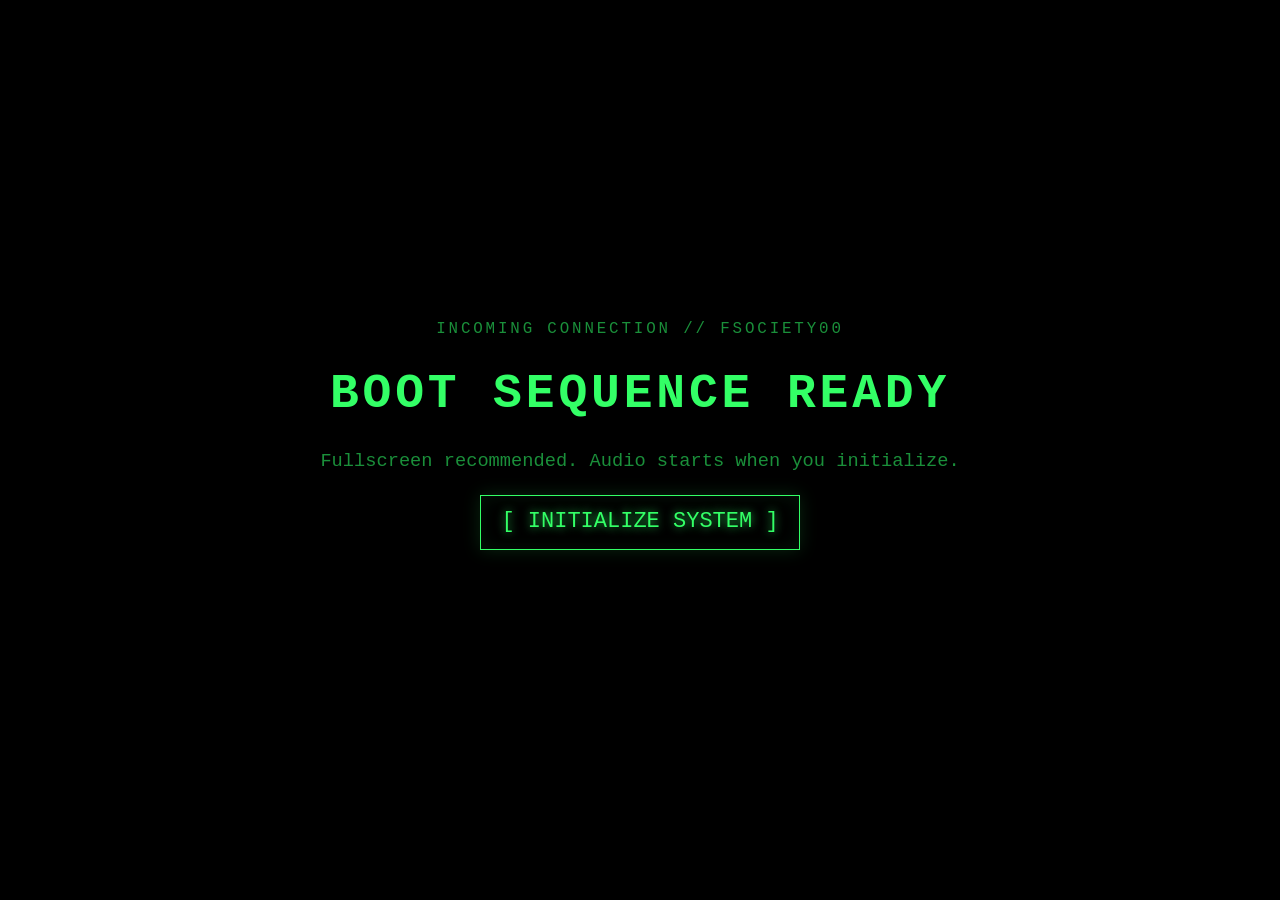
==== sites/fsociety00/public/index.html @ 12c5286c "Organize sites for subdomain deployments Move fsociety00 into its own site root, add the personal la" ====
<!DOCTYPE html>
<html lang="en">
<head>
  <meta charset="UTF-8">
  <meta name="viewport" content="width=device-width, initial-scale=1">
  <meta name="description" content="An interactive terminal story. Find the key before the trace finds you.">
  <meta name="theme-color" content="#000000">
  <meta property="og:title" content="fsociety00">
  <meta property="og:description" content="An interactive terminal story. Find the key before the trace finds you.">
  <meta property="og:type" content="website">
  <link rel="icon" href="favicon.svg" type="image/svg+xml" sizes="any">
  <!-- sdb9 :: layer 1/3 :: ghost -->
  <meta name="sdb9-part-one" content="ghost">
  <title>fsociety00</title>
  <link rel="stylesheet" href="styles.css">
</head>
<body>
  <canvas id="rain"></canvas>
  <div class="launch" id="launch" role="dialog" aria-modal="true" aria-labelledby="launchTitle">
    <div class="launch-signal">INCOMING CONNECTION // FSOCIETY00</div>
    <h1 id="launchTitle">BOOT SEQUENCE READY</h1>
    <p>Fullscreen recommended. Audio starts when you initialize.</p>
    <button id="initialize" type="button">
      <span class="initialize-label">[ INITIALIZE SYSTEM ]</span>
      <span class="initialize-progress" aria-hidden="true"></span>
    </button>
    <div class="launch-status" id="launchStatus" aria-live="polite"></div>
  </div>
  <div class="screen" id="screen">
    <div class="output" id="output"></div>
    <div class="line" id="promptLine" hidden>
      <span class="prompt">guest@fsociety00:~$</span>
      <span class="cursor"></span>
    </div>
    <button class="skip" id="skipHint" type="button" aria-label="Hold for 3 seconds to skip the boot sequence" hidden>
      <span class="skip-label">HOLD 3S // SKIP BOOT</span>
      <span class="skip-progress" aria-hidden="true"></span>
    </button>
  </div>
  <div class="shutdown-sequence" id="shutdownSequence" role="status" aria-live="assertive" hidden>
    <div class="shutdown-frame">
      <div class="shutdown-mark">FSOCIETY00 <span>///</span> CONSOLE CONTROL</div>
      <div class="shutdown-kicker" id="shutdownKicker">LOCAL DISPLAY // POWER DOWN</div>
      <h2 class="shutdown-title" id="shutdownTitle">CLOSING<br>SESSION</h2>
      <div class="shutdown-readout">
        <span id="shutdownPhase">FLUSHING LOCAL STATE</span>
        <span id="shutdownCounter">01 / 04</span>
      </div>
      <div class="shutdown-meter"><span id="shutdownMeter"></span></div>
      <div class="shutdown-events" id="shutdownEvents"></div>
    </div>
    <div class="shutdown-crosshair" aria-hidden="true"><i></i><i></i></div>
  </div>
  <div class="power-panel" id="powerPanel" role="dialog" aria-modal="true" aria-labelledby="powerTitle" hidden>
    <div class="power-label">FSOCIETY00 // EMERGENCY SHUTDOWN</div>
    <div class="power-title" id="powerTitle">SESSION<br>TERMINATED</div>
    <div class="power-status" id="powerStatus">REMOTE SESSION CLOSED <span>///</span> LOCAL DISPLAY OFFLINE</div>
    <div class="power-core" aria-hidden="true"><span></span></div>
    <div class="power-rule"></div>
    <div class="power-boot-log" id="powerBootLog" aria-live="polite">AWAITING LOCAL INPUT</div>
    <button class="reboot" id="restartControl" type="button">[ REBOOT SYSTEM ]</button>
    <div class="power-foot">PRESS TO RE-ESTABLISH LINK</div>
  </div>
  <script src="fx.js"></script>
  <script type="module" src="js/story.js"></script>
</body>
</html>
---- sites/fsociety00/public/styles.css ----
:root {
  --bg: #000;
  --fg: #33ff66;
  --dim: #1a8f3a;
  --warn: #ff3b3b;
  /* sdb9 :: layer 2/3 :: shell */
  --sdb9-part-two: "shell";
}
.power-core::before, .power-core::after {
  content: "";
  position: absolute;
  inset: -12px;
  border: 1px solid rgba(255, 59, 59, 0.22);
  border-radius: 50%;
}
.power-core::after {
  inset: -22px;
  border-style: dashed;
  opacity: 0.45;
}

* { box-sizing: border-box; }

[hidden] { display: none !important; }

html { -webkit-text-size-adjust: 100%; }
html, body {
  overflow-x: hidden;
  scrollbar-width: none;
  -ms-overflow-style: none;
}
html::-webkit-scrollbar, body::-webkit-scrollbar, *::-webkit-scrollbar {
  display: none;
  width: 0;
  height: 0;
}

html, body {
  margin: 0;
  min-height: 100%;
  background: var(--bg);
  color: var(--fg);
  font-family: 'Courier New', monospace;
  font-size: clamp(18px, 4.8vw, 22px);
  line-height: 1.3;
}

::selection {
  color: #000;
  background: var(--fg);
  text-shadow: none;
}

::-moz-selection {
  color: #000;
  background: var(--fg);
  text-shadow: none;
}

.screen {
  min-height: 100vh;
  min-height: 100dvh;
  padding: clamp(12px, 4vw, 24px);
  padding-top: max(clamp(12px, 4vw, 24px), env(safe-area-inset-top));
  padding-left: max(clamp(12px, 4vw, 24px), env(safe-area-inset-left));
  padding-right: max(clamp(12px, 4vw, 24px), env(safe-area-inset-right));
  padding-bottom: max(clamp(12px, 4vw, 24px), env(safe-area-inset-bottom));
  text-shadow: 0 0 6px rgba(51, 255, 102, 0.6);
  animation: power-on 0.6s ease-out;
  position: relative;
  z-index: 2;
}

/* scanlines */
body::after {
  content: "";
  position: fixed;
  inset: 0;
  pointer-events: none;
  background: repeating-linear-gradient(
    to bottom,
    rgba(0, 0, 0, 0) 0,
    rgba(0, 0, 0, 0) 2px,
    rgba(0, 0, 0, 0.25) 3px
  );
}

.output {
  margin: 0 0 8px;
  overflow-wrap: anywhere;
}

.output .dim  { color: var(--dim); }
.output .warn { color: var(--warn); text-shadow: 0 0 6px rgba(255, 59, 59, 0.7); }
.output .big  { font-size: 1.9em; letter-spacing: 0.08em; margin: 0.4em 0; }

.line {
  display: flex;
  flex-wrap: wrap;
  gap: 4px 10px;
  align-items: center;
}

.prompt { color: var(--dim); }

.cursor {
  display: inline-block;
  width: 0.5em;
  height: 1em;
  background: var(--fg);
  box-shadow: 0 0 8px var(--fg);
  animation: blink 1s steps(1) infinite;
}

.skip {
  appearance: none;
  position: fixed;
  z-index: 4;
  right: max(16px, env(safe-area-inset-right));
  bottom: max(12px, env(safe-area-inset-bottom));
  display: grid;
  gap: 5px;
  min-width: 132px;
  padding: 7px 9px;
  border: 1px solid rgba(26, 143, 58, 0.3);
  background: rgba(0, 0, 0, 0.78);
  color: var(--dim);
  opacity: 0.42;
  font: inherit;
  font-size: 0.58em;
  letter-spacing: 0.12em;
  text-align: left;
  cursor: pointer;
  -webkit-tap-highlight-color: transparent;
  transition: opacity 300ms, border-color 300ms, color 300ms;
}
.skip:hover, .skip:focus-visible, .skip.holding {
  opacity: 0.9;
  border-color: var(--dim);
}
.skip:focus-visible { outline: 1px solid var(--fg); outline-offset: 3px; }
.skip-progress {
  display: block;
  height: 2px;
  background: rgba(26, 143, 58, 0.2);
  transform: scaleX(var(--hold-progress, 0));
  transform-origin: left;
  transition: transform 40ms linear;
}
.skip.holding { color: var(--fg); }
.skip.holding .skip-progress { background: var(--fg); }
.skip.done { opacity: 0; pointer-events: none; }
.skip:disabled { cursor: default; }
.skip:disabled .skip-label { color: var(--dim); }

@media (hover: none) {
  .skip { opacity: 0.55; }
}

.launch, .power-panel {
  position: fixed;
  inset: 0;
  display: flex;
  flex-direction: column;
  align-items: center;
  justify-content: center;
  padding: 24px;
  text-align: center;
  background: #000;
}

.launch { z-index: 9; gap: 14px; }
.launch {
  transition: opacity 520ms ease, transform 520ms cubic-bezier(.2,.8,.2,1), filter 520ms ease;
}
.launch.initializing h1 { animation: launch-lock 800ms ease-in-out both; }
.launch.initializing .launch-signal { animation: launch-signal-lock 600ms ease both; }
.launch.departing { opacity: 0; filter: brightness(2.4); transform: scale(1.04); }
.launch h1 {
  margin: 0.2em 0;
  font-size: clamp(28px, 7vw, 48px);
  letter-spacing: 0.08em;
}
.launch-signal, .power-label, .power-status, .power-foot {
  color: var(--dim);
  font-size: 0.72em;
  letter-spacing: 0.18em;
}
.launch p { margin: 0 0 8px; color: var(--dim); font-size: 0.85em; }
.launch button, .reboot {
  padding: 12px 20px;
  border: 1px solid var(--fg);
  background: transparent;
  color: var(--fg);
  font: inherit;
  cursor: pointer;
  text-shadow: 0 0 10px rgba(51, 255, 102, 0.8);
  box-shadow: 0 0 18px rgba(51, 255, 102, 0.15), inset 0 0 18px rgba(51, 255, 102, 0.08);
  animation: signal-pulse 2.4s ease-in-out infinite;
}
.launch button:hover, .reboot:hover {
  background: var(--fg);
  color: #000;
  text-shadow: none;
}
.launch button { position: relative; overflow: hidden; }
.launch button:disabled { cursor: wait; }
.initialize-progress {
  position: absolute;
  inset: auto 0 0;
  height: 2px;
  background: var(--fg);
  box-shadow: 0 0 12px var(--fg);
  transform: scaleX(0);
  transform-origin: left;
}
.launch.initializing .initialize-progress { animation: initialize-progress 2.1s cubic-bezier(.2,.7,.25,1) forwards; }
.launch-status {
  min-height: 1.3em;
  color: var(--dim);
  font-size: 0.62em;
  letter-spacing: 0.16em;
}

.power-panel {
  z-index: 10;
  isolation: isolate;
  overflow: hidden;
  gap: 22px;
  background:
    radial-gradient(ellipse at center, rgba(75, 0, 0, 0.24), transparent 62%),
    #000;
}
.power-panel::before, .power-panel::after {
  content: "";
  position: absolute;
  z-index: -1;
  pointer-events: none;
}
.power-panel::before {
  inset: 0;
  opacity: 0.22;
  background: repeating-linear-gradient(0deg, transparent 0 3px, rgba(255, 59, 59, 0.12) 4px);
  animation: power-scan 8s linear infinite;
}
.power-panel::after {
  width: min(520px, 90vw);
  aspect-ratio: 1;
  border: 1px solid rgba(255, 59, 59, 0.12);
  border-radius: 50%;
  box-shadow: 0 0 70px rgba(255, 0, 0, 0.08), inset 0 0 70px rgba(255, 0, 0, 0.07);
  animation: core-rotate 24s linear infinite;
}
.power-panel:not([hidden]) { animation: panel-boot 900ms cubic-bezier(.2,.8,.2,1) both; }
.power-panel.rebooting:not([hidden]) { animation: panel-restore 3.75s cubic-bezier(.16,1,.3,1) both; }
.power-label { color: var(--warn); }
.power-title {
  color: #e8e8e8;
  font-size: clamp(48px, 12vw, 100px);
  line-height: 0.82;
  letter-spacing: 0.08em;
  text-shadow: 0 0 8px rgba(255, 59, 59, 0.9), 0 0 34px rgba(255, 0, 0, 0.45);
  animation: title-flicker 3s steps(1) infinite;
}
.power-status { color: var(--warn); font-size: 0.65em; }
.power-status span { color: #777; }
.power-core {
  position: relative;
  display: grid;
  place-items: center;
  width: 54px;
  height: 54px;
  border: 1px solid rgba(255, 59, 59, 0.42);
  border-radius: 50%;
  box-shadow: 0 0 18px rgba(255, 59, 59, 0.18), inset 0 0 12px rgba(255, 59, 59, 0.16);
  animation: core-pulse 2.8s ease-in-out infinite;
}
.power-core span {
  width: 12px;
  height: 12px;
  border-radius: 50%;
  background: var(--warn);
  box-shadow: 0 0 14px var(--warn), 0 0 30px rgba(255, 59, 59, 0.65);
}
.power-rule {
  width: min(320px, 70vw);
  height: 1px;
  background: linear-gradient(90deg, transparent, var(--warn), transparent);
  box-shadow: 0 0 14px var(--warn);
}
.reboot {
  position: relative;
  overflow: hidden;
  border-color: var(--fg);
  background: var(--fg);
  color: #001707;
  text-shadow: 0 0 14px rgba(51, 255, 102, 0.72);
  box-shadow: 0 0 24px rgba(51, 255, 102, 0.42), inset 0 0 18px rgba(0, 0, 0, 0.12);
  animation: reboot-pulse 1.7s ease-in-out infinite;
  transition: transform 180ms, box-shadow 180ms, background 180ms;
}
.reboot::after {
  content: "";
  position: absolute;
  inset: 0;
  background: linear-gradient(110deg, transparent 22%, rgba(255, 255, 255, 0.5) 48%, transparent 72%);
  transform: translateX(-120%);
  animation: reboot-sheen 3.6s ease-in-out infinite;
  pointer-events: none;
}
.reboot:hover { background: #8bffae; color: #001707; transform: translateY(-2px); box-shadow: 0 0 34px rgba(51, 255, 102, 0.7); }
.reboot:active { transform: translateY(0) scale(0.98); }
.reboot:disabled { opacity: 1; cursor: progress; }
.power-foot { color: #555; font-size: 0.58em; }
.power-boot-log {
  min-height: 1.4em;
  color: var(--fg);
  font-size: 0.63em;
  letter-spacing: 0.16em;
  text-shadow: 0 0 12px rgba(51, 255, 102, 0.72);
}
.power-panel.rebooting .power-label,
.power-panel.rebooting .power-status,
.power-panel.rebooting .power-foot,
.power-panel.rebooting .power-boot-log { color: var(--fg); }
.power-panel.rebooting::before {
  opacity: 0.4;
  background: repeating-linear-gradient(0deg, transparent 0 3px, rgba(51, 255, 102, 0.12) 4px);
}
.power-panel.rebooting::after {
  border-color: rgba(51, 255, 102, 0.26);
  box-shadow: 0 0 90px rgba(51, 255, 102, 0.18), inset 0 0 90px rgba(51, 255, 102, 0.12);
  animation-duration: 3.2s;
}
.power-panel.rebooting {
  gap: 17px;
  background:
    radial-gradient(ellipse at center, rgba(0, 90, 30, 0.28), transparent 62%),
    #000;
}
.power-panel.rebooting .power-title {
  color: var(--fg);
  text-shadow: 0 0 10px rgba(51, 255, 102, 0.92), 0 0 44px rgba(51, 255, 102, 0.45);
  animation: restore-title 3.75s cubic-bezier(.16,1,.3,1) both;
}
.power-panel.rebooting .power-status span { color: var(--fg); }
.power-panel.rebooting .power-rule {
  background: linear-gradient(90deg, transparent, var(--fg), transparent);
  box-shadow: 0 0 18px var(--fg);
  animation: restore-rule 3s ease-in-out both;
}
.power-panel.rebooting .power-core {
  border-color: rgba(51, 255, 102, 0.82);
  box-shadow: 0 0 28px rgba(51, 255, 102, 0.34), inset 0 0 22px rgba(51, 255, 102, 0.2);
  animation: core-restore 3.75s cubic-bezier(.2,.8,.2,1) both;
}
.power-panel.rebooting .power-core::before {
  border-color: rgba(51, 255, 102, 0.72);
  animation: core-ring 2.2s cubic-bezier(.2,.7,.3,1) infinite;
}
.power-panel.rebooting .power-core::after {
  border-color: rgba(51, 255, 102, 0.3);
  animation: core-ring 3.1s linear infinite reverse;
}
.power-panel.rebooting .power-core span {
  background: #fff;
  box-shadow: 0 0 18px #fff, 0 0 48px var(--fg);
  animation: restore-core-light 1.2s ease-in-out infinite alternate;
}
.power-panel.rebooting .reboot {
  background: var(--fg);
  color: #001707;
  animation: restore-button 3.75s ease-in-out both;
}
.power-panel.rebooting .reboot::after { animation-duration: 1.1s; }
.power-panel.rebooting .power-boot-log { animation: restore-log 600ms steps(2) infinite; }

.screen.intrusion {
  animation: intrusion-hit 180ms steps(2) infinite;
}
.breach-sequence {
  position: fixed;
  inset: 0;
  z-index: 8;
  display: grid;
  place-items: center;
  padding: 22px;
  background: rgba(0, 0, 0, 0.88);
  animation: breach-in 250ms steps(2) both;
}
.breach-frame {
  width: min(540px, 100%);
  padding: clamp(18px, 5vw, 36px);
  border: 1px solid rgba(255, 59, 59, 0.8);
  background:
    repeating-linear-gradient(0deg, transparent 0 3px, rgba(255, 0, 0, 0.04) 4px),
    #080000;
  box-shadow: 0 0 34px rgba(255, 0, 0, 0.24), inset 0 0 40px rgba(255, 0, 0, 0.08);
  text-align: left;
}
.breach-kicker { color: var(--warn); font-size: 0.7em; letter-spacing: 0.2em; }
.breach-title {
  margin: 16px 0;
  color: #fff;
  font-size: clamp(30px, 8vw, 56px);
  line-height: 0.95;
  letter-spacing: 0.04em;
  text-shadow: 0 0 14px rgba(255, 59, 59, 0.8);
}
.breach-feed { min-height: 7em; color: var(--warn); font-size: 0.8em; }
.breach-feed div { margin: 0.35em 0; }
.breach-track { height: 4px; margin-top: 20px; background: #281010; overflow: hidden; }
.breach-track span {
  display: block;
  width: 100%;
  height: 100%;
  background: var(--warn);
  box-shadow: 0 0 14px var(--warn);
  transform-origin: right;
  transition: transform 1050ms linear;
}

.shutdown-sequence {
  position: fixed;
  inset: 0;
  z-index: 8;
  display: grid;
  place-items: center;
  overflow: hidden;
  padding: 20px;
  background:
    radial-gradient(ellipse at 50% 52%, rgba(70, 0, 0, 0.12), transparent 60%),
    rgba(0, 0, 0, 0.58);
  color: #f4eaea;
  animation: shutdown-arrive 700ms cubic-bezier(.2,.8,.2,1) both;
}
.shutdown-sequence[hidden] { display: none; }
.shutdown-frame {
  position: relative;
  width: min(620px, 100%);
  padding: clamp(22px, 5vw, 46px);
  border: 1px solid rgba(255, 59, 59, 0.5);
  background:
    linear-gradient(135deg, rgba(255, 59, 59, 0.055), transparent 42%),
    rgba(3, 0, 0, 0.92);
  box-shadow: 0 0 45px rgba(255, 0, 0, 0.12), inset 0 0 52px rgba(255, 0, 0, 0.06);
  animation: shutdown-frame 1.1s cubic-bezier(.18,.7,.25,1) both;
}
.shutdown-frame::before {
  content: "";
  position: absolute;
  left: -1px;
  right: -1px;
  top: 0;
  height: 2px;
  background: #fff;
  box-shadow: 0 0 18px var(--warn), 0 0 40px var(--warn);
  animation: shutdown-scan 3.1s ease-in-out infinite;
}
.shutdown-mark, .shutdown-kicker, .shutdown-readout, .shutdown-events {
  font-size: 0.66em;
  letter-spacing: 0.16em;
}
.shutdown-mark { color: #ddd; }
.shutdown-mark span { color: var(--warn); padding: 0 0.5em; }
.shutdown-kicker { margin-top: 24px; color: var(--warn); }
.shutdown-title {
  display: grid;
  margin: 14px 0 22px;
  font-size: clamp(44px, 12vw, 88px);
  line-height: 0.84;
  letter-spacing: 0.025em;
  color: #fff3f3;
  text-shadow: 0 0 12px rgba(255, 59, 59, 0.62), 0 0 42px rgba(255, 0, 0, 0.24);
}
.shutdown-title span {
  display: block;
  overflow: hidden;
  animation: shutdown-word-in 720ms cubic-bezier(.16,1,.3,1) both;
}
.shutdown-title span + span {
  color: #ff7777;
  animation-delay: 110ms;
}
.shutdown-readout {
  display: flex;
  justify-content: space-between;
  gap: 12px;
  color: #ff7474;
}
.shutdown-meter {
  height: 3px;
  margin: 10px 0 18px;
  background: rgba(255, 59, 59, 0.17);
}
.shutdown-meter span {
  display: block;
  width: 100%;
  height: 100%;
  background: var(--warn);
  box-shadow: 0 0 12px var(--warn);
  transform: scaleX(var(--shutdown-progress, 0));
  transform-origin: left;
  transition: transform 500ms cubic-bezier(.2,.8,.2,1);
}
.shutdown-events { min-height: 4.8em; color: #999; }
.shutdown-event { margin: 0.4em 0; animation: shutdown-event 320ms ease-out both; }
.shutdown-event:last-child { color: #ff9b9b; }
.shutdown-crosshair {
  position: absolute;
  left: 50%;
  top: 50%;
  width: min(72vmin, 620px);
  aspect-ratio: 1;
  border: 1px solid rgba(255, 59, 59, 0.11);
  border-radius: 50%;
  transform: translate(-50%, -50%);
  animation: shutdown-orbit 18s linear infinite;
  pointer-events: none;
}
.shutdown-crosshair i {
  position: absolute;
  left: 50%;
  top: -5px;
  width: 5px;
  height: 5px;
  border-radius: 50%;
  background: var(--warn);
  box-shadow: 0 0 12px var(--warn);
}
.shutdown-crosshair i:last-child { top: auto; bottom: -5px; opacity: 0.4; }
.shutdown-sequence.trace-expired {
  background:
    radial-gradient(ellipse at 50% 52%, rgba(130, 0, 0, 0.3), transparent 60%),
    rgba(0, 0, 0, 0.72);
}
.shutdown-sequence.trace-expired .shutdown-frame {
  border-color: rgba(255, 59, 59, 0.95);
  box-shadow: 0 0 58px rgba(255, 0, 0, 0.28), inset 0 0 52px rgba(255, 0, 0, 0.1);
}
.shutdown-sequence.trace-expired .shutdown-title span + span { color: #fff; }

.ghost-sequence {
  position: fixed;
  inset: 0;
  z-index: 1;
  display: flex;
  align-items: center;
  justify-content: flex-end;
  padding: 18px max(18px, env(safe-area-inset-right));
  background: transparent;
  pointer-events: none;
  animation: ghost-in 500ms cubic-bezier(.2,.8,.2,1) both;
}
.ghost-panel {
  position: relative;
  width: min(420px, 42vw);
  max-height: min(88vh, 760px);
  overflow: auto;
  padding: clamp(16px, 3vw, 28px);
  border: 1px solid rgba(51, 255, 102, 0.52);
  background:
    linear-gradient(135deg, rgba(51, 255, 102, 0.1), transparent 42%),
    repeating-linear-gradient(0deg, transparent 0 4px, rgba(51, 255, 102, 0.025) 5px),
    rgba(0, 7, 3, 0.96);
  box-shadow: 0 0 42px rgba(51, 255, 102, 0.15), inset 0 0 44px rgba(51, 255, 102, 0.06);
  animation: ghost-panel 850ms cubic-bezier(.2,.8,.2,1) both;
}
.ghost-label, .ghost-subtitle { color: var(--dim); font-size: 0.66em; letter-spacing: 0.18em; }
.ghost-title {
  margin: 10px 0 0;
  color: var(--fg);
  font-size: clamp(52px, 14vw, 96px);
  font-weight: bold;
  letter-spacing: 0.18em;
  line-height: 0.95;
  text-shadow: 0 0 16px rgba(51, 255, 102, 0.65), 0 0 46px rgba(51, 255, 102, 0.24);
  animation: ghost-title 2.6s ease-in-out infinite;
}
.ghost-subtitle { margin: 6px 0 26px; color: #68b77b; }
.ghost-steps { display: grid; gap: 9px; }
.ghost-step {
  display: grid;
  grid-template-columns: 38px 1fr auto;
  gap: 10px;
  align-items: center;
  padding: 8px 10px;
  border-left: 2px solid #174c28;
  color: #436e4e;
  font-size: 0.68em;
  letter-spacing: 0.08em;
  transition: color 260ms, border-color 260ms, background 260ms;
}
.ghost-step-number, .ghost-step-state { font-size: 0.82em; }
.ghost-step[data-state="active"] {
  border-color: var(--fg);
  background: rgba(51, 255, 102, 0.08);
  color: #d4ffdf;
  text-shadow: 0 0 9px rgba(51, 255, 102, 0.48);
}
.ghost-step[data-state="active"] .ghost-step-state { animation: ghost-state 700ms steps(2) infinite; }
.ghost-step[data-state="done"] { border-color: #318b4b; color: #6bd988; }
.ghost-progress { height: 3px; margin-top: 24px; background: rgba(51, 255, 102, 0.16); }
.ghost-progress span {
  display: block;
  width: 100%;
  height: 100%;
  background: var(--fg);
  box-shadow: 0 0 16px var(--fg);
  transform: scaleX(var(--ghost-progress, 0));
  transform-origin: left;
  transition: transform 650ms cubic-bezier(.2,.8,.2,1);
}
.ghost-sequence.complete { animation: ghost-out 700ms ease-in both; }
.secure-channel {
  width: fit-content;
  margin: 0.7em 0;
  padding: 5px 9px;
  border: 1px solid rgba(85, 220, 255, 0.46);
  color: #72ddff;
  background: rgba(0, 38, 56, 0.3);
  font-size: 0.7em;
  letter-spacing: 0.1em;
  text-shadow: 0 0 10px rgba(85, 220, 255, 0.55);
  animation: secure-beacon 1.8s ease-in-out infinite;
}
.output .secure-message { color: #ff8585; text-shadow: 0 0 12px rgba(255, 59, 59, 0.55); }
.output .powering-down-line {
  position: relative;
  z-index: 2;
  width: fit-content;
  margin: 1.4em 0;
  padding: 0.24em 0.4em;
  border-left: 3px solid var(--warn);
  background: rgba(30, 0, 0, 0.9);
  color: #fff;
  font-size: clamp(24px, 7vw, 40px);
  font-weight: bold;
  letter-spacing: 0.08em;
  text-shadow: 0 0 12px #fff, 0 0 28px var(--warn);
  opacity: 0.55;
}
.output .powering-down-line-active {
  opacity: 1;
  animation: shutdown-line 900ms ease-in-out infinite alternate;
}
@media (max-width: 680px) {
  .ghost-sequence {
    align-items: flex-start;
    padding: max(12px, env(safe-area-inset-top)) 12px 12px;
  }
  .ghost-panel {
    width: min(420px, calc(100vw - 24px));
    max-height: 54vh;
    padding: 14px;
  }
  .ghost-subtitle { margin-bottom: 14px; }
  .ghost-steps { gap: 5px; }
  .ghost-step { padding: 6px; }
}
.output .urgent-command {
  display: inline-block;
  color: #fff;
  font-size: 1.45em;
  font-weight: bold;
  letter-spacing: 0.15em;
  text-shadow: 0 0 12px #fff, 0 0 30px var(--warn);
  animation: command-impact 680ms cubic-bezier(.15,.8,.25,1) both;
}

.identity-surge {
  position: fixed;
  z-index: 4;
  inset: 0;
  overflow: hidden;
  pointer-events: none;
  background:
    radial-gradient(ellipse at center, rgba(206, 255, 218, 0.16), transparent 30%),
    linear-gradient(180deg, transparent 49.7%, rgba(190, 255, 205, 0.62) 50%, transparent 50.3%);
  animation: identity-surge 1.65s cubic-bezier(.16,1,.3,1) both;
}
.identity-surge::before, .identity-surge::after {
  content: "";
  position: absolute;
  left: 50%;
  top: 50%;
  aspect-ratio: 1;
  border: 1px solid rgba(136, 255, 164, 0.72);
  border-radius: 50%;
  box-shadow: 0 0 24px rgba(51, 255, 102, 0.4), inset 0 0 24px rgba(51, 255, 102, 0.18);
  transform: translate(-50%, -50%) scale(0.08);
  animation: identity-ring 1.55s cubic-bezier(.1,.65,.2,1) both;
}
.identity-surge::before { width: min(78vw, 78vh); }
.identity-surge::after {
  width: min(55vw, 55vh);
  animation-delay: 110ms;
}
.screen.identity-lock {
  animation: identity-screen-hit 1.65s ease-out both;
}
.mr-hello {
  position: relative;
  display: block;
  width: fit-content;
  max-width: 100%;
  margin: 0.6em auto;
  color: #f4fff7;
  font-size: clamp(2.2rem, 10vw, 7.2rem);
  font-weight: bold;
  line-height: 1;
  letter-spacing: 0.06em;
  text-align: center;
  text-shadow: 0 0 10px #fff, 0 0 28px var(--fg), 0 0 78px rgba(51, 255, 102, 0.72);
  animation: hello-reveal 1s cubic-bezier(.16,1,.3,1) both;
}
.mr-hello-center {
  position: fixed;
  z-index: 12;
  top: 50%;
  left: 50%;
  width: max-content;
  max-width: calc(100vw - 24px);
  margin: 0;
  transform: translate(-50%, -50%);
  animation-name: hello-center-reveal;
}
.mr-hello-chat {
  display: inline-block;
  width: auto;
  max-width: 100%;
  margin: 0;
  font-size: 1.3em;
  line-height: inherit;
  letter-spacing: 0.08em;
  text-align: left;
  animation: none;
}
.mr-hello-placeholder {
  visibility: hidden;
}
.hello-flight-layer {
  position: fixed;
  z-index: 20;
  inset: 0;
  pointer-events: none;
}
.output .mr-reference {
  color: #9debb0;
  letter-spacing: 0.35em;
  font-size: 1.35em;
  text-shadow: 0 0 12px rgba(51, 255, 102, 0.75);
  animation: bonsoir-reveal 750ms cubic-bezier(.16,1,.3,1) both;
}
.ghosted-record { color: #b6ffd0; }
.pending-record {
  animation: pending-record-pulse 1.15s steps(2, end) infinite;
}
.ghosted-id { color: #76dcff; text-shadow: 0 0 10px rgba(85, 201, 255, 0.48); }
.ghosted-user { color: #75ff9c; text-shadow: 0 0 10px rgba(51, 255, 102, 0.5); }
.ghosted-word {
  display: inline-block;
  color: #55c9ff;
  font-weight: bold;
  text-shadow: 0 0 9px rgba(85, 201, 255, 0.85), 0 0 25px rgba(34, 145, 255, 0.62);
  animation: ghosted-stamp 1s cubic-bezier(.16,1,.3,1) both, ghosted-glow 2.4s ease-in-out 1s infinite;
}
.screen.ghosted-hit { animation: ghosted-screen-hit 520ms ease-out both; }
.screen.recovering { animation: console-recover 1.9s cubic-bezier(.2,.8,.2,1) both; }
.screen.boot-entry {
  animation: console-entry 1.05s cubic-bezier(.2,.8,.2,1) both;
}
.screen.recovering::after {
  content: "";
  position: fixed;
  inset: 0;
  z-index: 4;
  pointer-events: none;
  background:
    linear-gradient(180deg, transparent 47%, rgba(51, 255, 102, 0.8) 49.8%, #eaffef 50%, rgba(51, 255, 102, 0.8) 50.2%, transparent 53%),
    repeating-linear-gradient(0deg, transparent 0 6px, rgba(51, 255, 102, 0.035) 7px);
  opacity: 0;
  animation: recovery-sweep 1.9s cubic-bezier(.2,.7,.2,1) both;
}
.screen.recovering::before {
  content: "";
  position: fixed;
  inset: 0;
  z-index: 3;
  pointer-events: none;
  background: radial-gradient(ellipse at center, rgba(51, 255, 102, 0.13), transparent 70%);
  animation: recovery-glow 1.4s ease-out both;
}
.output .ghosted-record { color: #b6ffd0; }

.elliot-echo {
  position: fixed;
  inset: 0;
  z-index: 1;
  overflow: hidden;
  pointer-events: none;
  opacity: 0;
  isolation: isolate;
  transition: opacity 420ms ease;
}
.elliot-echo.visible { opacity: 1; }
.screen.elliot-present > .output,
.screen.elliot-present > .line {
  position: relative;
  z-index: 2;
}
.elliot-echo.visible img { animation-play-state: running; }
.elliot-echo img {
  position: absolute;
  inset: -2%;
  width: 104%;
  height: 104%;
  object-fit: cover;
  object-position: center 42%;
  opacity: 0.68;
  filter: saturate(0.42) brightness(0.82) contrast(1.08) drop-shadow(0 0 34px rgba(51, 255, 102, 0.3));
  mix-blend-mode: screen;
  mask-image: radial-gradient(ellipse at center, #000 30%, rgba(0, 0, 0, 0.78) 68%, transparent 100%);
  animation: elliot-presence 5.2s ease-in-out both;
  animation-play-state: paused;
}
@media (max-width: 680px) {
  .elliot-echo img {
    inset: 0;
    width: 100%;
    height: 100%;
    object-position: center;
    opacity: 0.52;
  }
}

@keyframes launch-lock {
  0%, 100% { text-shadow: 0 0 0 transparent; }
  45% { color: #eaffef; text-shadow: 0 0 12px var(--fg), 0 0 42px rgba(51, 255, 102, 0.7); }
}
@keyframes launch-signal-lock {
  0% { opacity: 0.35; letter-spacing: 0.32em; }
  100% { opacity: 1; letter-spacing: 0.18em; }
}
@keyframes initialize-progress { to { transform: scaleX(1); } }
@keyframes shutdown-line {
  from { box-shadow: 0 0 12px rgba(255, 59, 59, 0.25); }
  to { box-shadow: 0 0 30px rgba(255, 59, 59, 0.85); }
}
@keyframes signal-pulse { 50% { opacity: 0.55; box-shadow: 0 0 28px rgba(51, 255, 102, 0.32); } }
@keyframes reboot-pulse {
  0%, 100% { box-shadow: 0 0 22px rgba(51, 255, 102, 0.3), inset 0 0 10px rgba(51, 255, 102, 0.08); }
  50% { box-shadow: 0 0 38px rgba(51, 255, 102, 0.72), inset 0 0 22px rgba(51, 255, 102, 0.2); }
}
@keyframes reboot-sheen {
  0%, 22% { transform: translateX(-120%); }
  52%, 100% { transform: translateX(120%); }
}
@keyframes panel-boot {
  0% { opacity: 0; filter: brightness(4); transform: scaleY(0.005); }
  35% { opacity: 1; filter: brightness(2); transform: scaleY(0.005); }
  55% { transform: scaleY(1); }
  100% { opacity: 1; filter: none; transform: scaleY(1); }
}
@keyframes power-scan { to { background-position-y: 100px; } }
@keyframes core-rotate { to { transform: rotate(360deg); } }
@keyframes panel-restore {
  0% { opacity: 0; filter: brightness(3); transform: scaleY(0.01); clip-path: inset(49% 0); }
  24% { opacity: 1; filter: brightness(2.1); transform: scaleY(0.01); clip-path: inset(49% 0); }
  42% { filter: brightness(1.4); transform: scaleY(1.015); clip-path: inset(0); }
  60% { filter: brightness(1.8); transform: scaleY(0.99); }
  76% { filter: brightness(1.15); transform: scaleY(1); }
  100% { opacity: 1; filter: brightness(1); transform: scaleY(1); clip-path: inset(0); }
}
@keyframes core-ring { to { transform: rotate(360deg); } }
@keyframes core-pulse {
  0%, 100% { opacity: 0.55; transform: scale(0.92); }
  50% { opacity: 1; transform: scale(1.08); }
}
@keyframes restore-title {
  0% { opacity: 0; filter: blur(12px); letter-spacing: 0.3em; transform: translateY(24px); }
  32% { opacity: 1; filter: blur(0); letter-spacing: 0.08em; transform: translateY(0); }
  47% { text-shadow: 0 0 24px var(--fg), 0 0 64px rgba(51, 255, 102, 0.7); }
  64%, 100% { opacity: 1; filter: none; letter-spacing: 0.08em; transform: none; }
}
@keyframes restore-rule {
  0% { transform: scaleX(0); opacity: 0; }
  25% { transform: scaleX(1.25); opacity: 1; }
  42% { transform: scaleX(0.86); }
  100% { transform: scaleX(1); opacity: 1; }
}
@keyframes core-restore {
  0% { opacity: 0; transform: scale(0.4); }
  26% { opacity: 1; transform: scale(1.18); }
  44% { transform: scale(0.96); }
  62%, 100% { opacity: 1; transform: scale(1); }
}
@keyframes restore-core-light {
  from { opacity: 0.62; transform: scale(0.75); }
  to { opacity: 1; transform: scale(1.08); }
}
@keyframes restore-button {
  0%, 22% { opacity: 0; filter: brightness(0.7); transform: translateY(12px); }
  38% { opacity: 1; filter: brightness(1.5); transform: translateY(-2px); }
  54%, 100% { opacity: 1; filter: brightness(1); transform: none; }
}
@keyframes restore-log {
  0%, 100% { opacity: 0.65; text-shadow: 0 0 5px var(--fg); }
  50% { opacity: 1; text-shadow: 0 0 16px var(--fg); }
}
@keyframes title-flicker { 0%, 94%, 98% { opacity: 1; } 95%, 97% { opacity: 0.65; } }
@keyframes intrusion-hit {
  0% { transform: translateX(0); filter: none; }
  50% { transform: translateX(-3px); filter: drop-shadow(3px 0 #f00); }
  100% { transform: translateX(2px); filter: drop-shadow(-3px 0 #f00); }
}
@keyframes breach-in { from { opacity: 0; clip-path: inset(50% 0); } to { opacity: 1; clip-path: inset(0); } }
@keyframes shutdown-arrive { from { opacity: 0; backdrop-filter: blur(0); } to { opacity: 1; backdrop-filter: blur(4px); } }
@keyframes shutdown-frame {
  0% { opacity: 0; transform: perspective(900px) rotateX(12deg) scale(0.94); clip-path: inset(50% 0); }
  55% { opacity: 1; transform: perspective(900px) rotateX(-2deg) scale(1.01); clip-path: inset(0); }
  100% { opacity: 1; transform: perspective(900px) rotateX(0) scale(1); clip-path: inset(0); }
}
@keyframes shutdown-scan {
  0%, 10% { top: 0; opacity: 0; }
  20% { opacity: 1; }
  88% { top: 100%; opacity: 0.8; }
  100% { top: 100%; opacity: 0; }
}
@keyframes shutdown-word-in {
  from { opacity: 0; clip-path: inset(0 0 100%); transform: translateY(0.16em); filter: blur(5px); }
  72% { opacity: 1; clip-path: inset(0); transform: translateY(-0.025em); filter: none; }
  to { opacity: 1; clip-path: inset(0); transform: none; filter: none; }
}
@keyframes shutdown-event { from { opacity: 0; transform: translateX(-12px); } to { opacity: 1; transform: translateX(0); } }
@keyframes shutdown-orbit { to { transform: translate(-50%, -50%) rotate(360deg); } }
@keyframes ghost-in { from { opacity: 0; transform: translateX(28px); } to { opacity: 1; transform: translateX(0); } }
@keyframes ghost-out { to { opacity: 0; transform: scale(1.035); filter: blur(5px); } }
@keyframes ghost-panel {
  0% { opacity: 0; transform: perspective(900px) rotateX(9deg) translateY(18px) scale(0.97); }
  65% { opacity: 1; transform: perspective(900px) rotateX(-1deg) translateY(-2px) scale(1.005); }
  100% { opacity: 1; transform: perspective(900px) rotateX(0) translateY(0) scale(1); }
}
@keyframes ghost-title {
  0%, 100% { text-shadow: 0 0 16px rgba(51, 255, 102, 0.65), 0 0 46px rgba(51, 255, 102, 0.24); }
  50% { text-shadow: 0 0 22px rgba(51, 255, 102, 0.9), 0 0 72px rgba(51, 255, 102, 0.4); }
}
@keyframes ghost-state { 50% { opacity: 0.3; } }
@keyframes secure-beacon {
  0%, 100% { border-color: rgba(85, 220, 255, 0.35); box-shadow: 0 0 0 rgba(85, 220, 255, 0); }
  50% { border-color: rgba(85, 220, 255, 0.9); box-shadow: 0 0 18px rgba(85, 220, 255, 0.28); }
}
@keyframes command-impact {
  0% { opacity: 0; transform: translateX(10px) scale(1.3); filter: blur(4px); }
  18% { opacity: 1; transform: translateX(-3px) scale(0.92); filter: blur(0); }
  36% { transform: translateX(2px) scale(1.04); }
  54%, 100% { opacity: 1; transform: translateX(0) scale(1); filter: none; }
}
@keyframes hello-reveal {
  0% { opacity: 0; transform: translateY(0.3em) scale(0.88); filter: blur(8px); }
  28% { opacity: 1; transform: translateY(-0.04em) scale(1.04); filter: blur(0); }
  38% { opacity: 0.25; transform: translateX(-0.035em) scale(1.01); filter: brightness(1.8) blur(1px); }
  48% { opacity: 1; transform: translateX(0.025em); filter: none; }
  100% { opacity: 1; transform: none; filter: none; }
}
@keyframes hello-center-reveal {
  0% { opacity: 0; transform: translate(-50%, -50%) scale(0.88); filter: blur(8px); }
  28% { opacity: 1; transform: translate(-50%, -50%) scale(1.04); filter: blur(0); }
  38% { opacity: 0.25; transform: translate(-50%, -50%) scale(1.01); filter: brightness(1.8) blur(1px); }
  48%, 100% { opacity: 1; transform: translate(-50%, -50%); filter: none; }
}
@keyframes identity-screen-hit {
  0%, 100% { filter: none; }
  12% { filter: brightness(2.1) saturate(1.8); transform: translateX(-3px); }
  24% { filter: brightness(0.68) hue-rotate(24deg); transform: translateX(2px); }
  44% { filter: brightness(1.45); transform: none; }
  58% { filter: none; }
}
@keyframes identity-surge {
  0% { opacity: 0; filter: brightness(1); }
  12% { opacity: 1; filter: brightness(2.8); }
  25% { opacity: 0.36; }
  43% { opacity: 0.82; }
  100% { opacity: 0; filter: brightness(1); }
}
@keyframes identity-ring {
  0% { opacity: 0; transform: translate(-50%, -50%) scale(0.08); }
  16% { opacity: 0.92; }
  100% { opacity: 0; transform: translate(-50%, -50%) scale(1.8); }
}
@keyframes bonsoir-reveal {
  from { opacity: 0; transform: translateY(0.25em); filter: blur(5px); }
  to { opacity: 1; transform: none; filter: none; }
}
@keyframes ghosted-stamp {
  0% { opacity: 0; transform: translateY(-0.5em) scale(1.6); filter: blur(5px); }
  55% { opacity: 1; transform: translateY(0.06em) scale(0.9); filter: blur(0); }
  75% { transform: translateY(-0.02em) scale(1.06); }
  100% { opacity: 1; transform: none; }
}
@keyframes pending-record-pulse {
  0%, 49% { opacity: 1; text-shadow: 0 0 7px rgba(255, 59, 59, 0.65); }
  50%, 100% { opacity: 0.38; text-shadow: none; }
}
@keyframes ghosted-glow {
  0%, 100% { text-shadow: 0 0 9px rgba(85, 201, 255, 0.85), 0 0 25px rgba(34, 145, 255, 0.62); }
  50% { text-shadow: 0 0 15px rgba(85, 201, 255, 1), 0 0 40px rgba(34, 145, 255, 0.8); }
}
@keyframes ghosted-screen-hit {
  0%, 100% { filter: none; }
  20% { filter: drop-shadow(3px 0 #58caff); transform: translateX(-2px); }
  45% { filter: drop-shadow(-3px 0 #277cff); transform: translateX(2px); }
  70% { filter: brightness(1.4); transform: translateX(-1px); }
}
@keyframes console-recover {
  from { filter: brightness(1.8) saturate(1.35); }
  34% { filter: brightness(1.18) saturate(1.15); }
  100% { filter: none; }
}
@keyframes console-entry {
  0% { opacity: 0; filter: brightness(4); transform: scaleY(0.01); }
  22% { opacity: 1; filter: brightness(3); transform: scaleY(0.012); }
  48% { filter: brightness(1.7); transform: scaleY(1.015); }
  68% { filter: brightness(0.7); }
  100% { opacity: 1; filter: brightness(1); transform: scaleY(1); }
}
@keyframes recovery-sweep {
  0% { opacity: 0; transform: translateY(-52vh); }
  16% { opacity: 1; }
  76% { opacity: 0.65; }
  100% { opacity: 0; transform: translateY(52vh); }
}
@keyframes recovery-glow {
  0% { opacity: 0; }
  22% { opacity: 1; }
  100% { opacity: 0; }
}
@keyframes elliot-presence {
  0%, 100% { opacity: 0.08; transform: translateY(14px); }
  24%, 72% { opacity: 0.58; transform: translateY(0); }
  48% { opacity: 0.4; }
}

@media (prefers-reduced-motion: reduce) {
  .launch button, .reboot, .power-title { animation: none; }
  .power-panel::before, .power-panel::after, .power-core { animation: none; }
  .screen.intrusion { animation: none; }
  .power-panel:not([hidden]) { animation: none; }
  .power-panel.rebooting { animation: none; }
  .power-panel.rebooting .power-core,
  .power-panel.rebooting .power-title,
  .power-panel.rebooting .reboot { animation: none; }
  .breach-sequence { animation: none; }
  .breach-track span { transition-duration: 0.001ms; }
}
.launch button:focus-visible, .reboot:focus-visible, .choice:focus-visible {
  outline: 2px solid var(--fg);
  outline-offset: 2px;
}

body.quiet-motion *, body.quiet-motion *::before, body.quiet-motion *::after {
  animation-duration: 0.001ms !important;
  animation-iteration-count: 1 !important;
  scroll-behavior: auto !important;
  transition-duration: 0.001ms !important;
}
body.quiet-motion .elliot-echo img { animation: none; opacity: 0.48; }

@media (prefers-reduced-motion: reduce) {
  *, *::before, *::after {
    animation-duration: 0.001ms !important;
    animation-iteration-count: 1 !important;
    scroll-behavior: auto !important;
    transition-duration: 0.001ms !important;
  }
  .elliot-echo img { animation: none; opacity: 0.48; }
}

.screen.shutdown {
  transform-origin: center;
  animation: crt-off 1.25s cubic-bezier(.7,0,.9,.3) forwards;
}

.developer-overlay {
  position: fixed;
  z-index: 150;
  inset: 0;
  display: grid;
  place-items: center;
  padding: max(16px, env(safe-area-inset-top)) 16px max(16px, env(safe-area-inset-bottom));
  background: rgba(0, 5, 2, 0.9);
  backdrop-filter: blur(8px);
  animation: developer-backdrop-in 180ms ease-out both;
}
.developer-trigger {
  position: fixed;
  z-index: 140;
  top: 50%;
  right: max(0px, env(safe-area-inset-right));
  min-width: 42px;
  padding: 12px 9px;
  border: 1px solid rgba(51, 255, 102, 0.45);
  border-right: 0;
  background: rgba(0, 10, 3, 0.82);
  color: #75c988;
  font: inherit;
  font-size: 9px;
  letter-spacing: 0.16em;
  writing-mode: vertical-rl;
  transform: translateY(-50%);
  cursor: pointer;
  opacity: 0.56;
  transition: opacity 160ms ease, color 160ms ease, border-color 160ms ease, box-shadow 160ms ease;
}
.developer-trigger:hover, .developer-trigger:focus-visible {
  outline: none;
  opacity: 1;
  border-color: #8cffaa;
  color: #d8ffe1;
  box-shadow: 0 0 22px rgba(51, 255, 102, 0.2);
}
.developer-trigger:disabled { opacity: 0.35; cursor: wait; }
.developer-panel {
  width: min(620px, 100%);
  max-height: min(88vh, 760px);
  overflow: auto;
  padding: clamp(20px, 5vw, 38px);
  border: 1px solid rgba(51, 255, 102, 0.58);
  background: linear-gradient(145deg, rgba(4, 24, 10, 0.98), rgba(0, 5, 2, 0.98));
  box-shadow: 0 0 65px rgba(51, 255, 102, 0.16), inset 0 0 36px rgba(51, 255, 102, 0.04);
  animation: developer-panel-in 260ms cubic-bezier(.16,1,.3,1) both;
}
.developer-header { margin-bottom: 22px; }
.developer-groups { display: grid; gap: 19px; }
.developer-group-title {
  margin: 0 0 9px;
  color: #5ca56d;
  font-size: 9px;
  font-weight: normal;
  letter-spacing: 0.2em;
}
.developer-kicker {
  margin-bottom: 8px;
  color: #70b982;
  font-size: 10px;
  letter-spacing: 0.19em;
}
.developer-panel h2 {
  margin: 0;
  color: #c7ffd3;
  font-size: clamp(18px, 4vw, 25px);
  letter-spacing: 0.16em;
  text-shadow: 0 0 16px rgba(51, 255, 102, 0.45);
}
.developer-actions {
  display: grid;
  grid-template-columns: repeat(2, minmax(0, 1fr));
  gap: 9px;
}
.developer-action {
  min-height: 65px;
  padding: 11px 12px;
  border: 1px solid rgba(51, 255, 102, 0.3);
  background: rgba(51, 255, 102, 0.045);
  color: #a8ffba;
  font: inherit;
  text-align: left;
  cursor: pointer;
  transition: background 140ms ease, border-color 140ms ease, color 140ms ease, transform 140ms ease;
}
.developer-action:hover, .developer-action:focus-visible {
  outline: none;
  border-color: #88ff9e;
  background: rgba(51, 255, 102, 0.13);
  color: #e1ffe7;
  transform: translateY(-1px);
}
.developer-action-name, .developer-action-description { display: block; }
.developer-action-name { font-size: 11px; letter-spacing: 0.07em; }
.developer-action-description {
  margin-top: 6px;
  color: #78a985;
  font-size: 9px;
  line-height: 1.5;
}
.developer-footer {
  display: flex;
  align-items: center;
  justify-content: space-between;
  gap: 12px;
  margin-top: 19px;
  color: #4d805a;
  font-size: 9px;
  letter-spacing: 0.12em;
}
.developer-close {
  min-height: 36px;
  padding: 7px 12px;
  border: 1px solid rgba(51, 255, 102, 0.3);
  background: transparent;
  color: #8acb99;
  font: inherit;
  cursor: pointer;
}
.developer-close:hover, .developer-close:focus-visible {
  outline: none;
  border-color: #88ff9e;
  background: rgba(51, 255, 102, 0.1);
  color: #e1ffe7;
}
@keyframes developer-backdrop-in { from { opacity: 0; } to { opacity: 1; } }
@keyframes developer-panel-in {
  from { opacity: 0; transform: translateY(10px) scale(.985); }
  to { opacity: 1; transform: none; }
}
@media (max-width: 520px) {
  .output .logo { padding: 28px 10px 12px; }
  .output .logo::before { left: 9px; font-size: 8px; }
  .developer-actions { grid-template-columns: 1fr; }
  .developer-panel { max-height: 84vh; }
}
.screen.shutdown::before {
  content: "";
  position: fixed;
  z-index: 12;
  inset: 0;
  pointer-events: none;
  background: linear-gradient(180deg, transparent 48%, #fff 49.7%, #fff 50.3%, transparent 52%);
  opacity: 0;
  animation: crt-beam 1.25s ease-in forwards;
}

@keyframes crt-off {
  0%, 32% { opacity: 1; transform: scaleY(1); filter: brightness(1); }
  58% { opacity: 1; transform: scaleY(0.018); filter: brightness(3); }
  73% { opacity: 1; transform: scaleY(0.012) scaleX(1); filter: brightness(5); }
  91% { opacity: 0.9; transform: scaleY(0.008) scaleX(0.08); filter: brightness(7); }
  100% { opacity: 0; transform: scaleY(0) scaleX(0); filter: brightness(0); }
}
@keyframes crt-beam {
  0%, 45% { opacity: 0; }
  58% { opacity: 0.95; }
  78% { opacity: 0.7; }
  100% { opacity: 0; }
}

.glitch { animation: glitch 0.25s steps(2) 2; }

/* digitální déšť */
#rain {
  position: fixed;
  inset: 0;
  width: 100%;
  height: 100%;
  z-index: 0;
  opacity: 0;
  pointer-events: none;
  transition: opacity 2.5s;
}
body.powering-down #rain {
  visibility: hidden !important;
  opacity: 0 !important;
  transition: none !important;
}

/* ASCII logo */
.output .logo {
  position: relative;
  --cell: min(18px, calc((100vw - 96px) / 47));
  width: max-content;
  max-width: calc(100vw - 48px);
  margin: 1.15em auto 0.9em;
  padding: 14px clamp(12px, 3vw, 30px) 15px;
  display: inline-flex;
  align-items: center;
  flex-direction: column;
  gap: 9px;
  border: 1px solid rgba(91, 255, 132, 0.58);
  background:
    radial-gradient(ellipse at 50% 46%, rgba(51, 255, 102, 0.14), transparent 69%),
    linear-gradient(135deg, rgba(3, 20, 8, 0.98), rgba(0, 0, 0, 0.96) 70%);
  box-shadow: 0 0 48px rgba(51, 255, 102, 0.16), inset 0 0 35px rgba(51, 255, 102, 0.055);
  isolation: isolate;
  animation: logo-frame-in 700ms cubic-bezier(.16,1,.3,1) both;
}
.logo-header {
  display: flex;
  width: 100%;
  align-items: center;
  justify-content: space-between;
  gap: 16px;
  padding-bottom: 8px;
  border-bottom: 1px solid rgba(51, 255, 102, 0.24);
}
.logo-mark {
  color: #c8ffd3;
  font-size: 11px;
  font-weight: bold;
  letter-spacing: 0.2em;
  text-shadow: 0 0 12px rgba(51, 255, 102, 0.56);
}
.logo-relay {
  color: #77b989;
  font-size: 8px;
  letter-spacing: 0.15em;
}
.output .logo > .logo-row {
  position: relative;
  z-index: 1;
  gap: calc(var(--cell) * 0.36);
  max-width: 100%;
  padding: 5px 0;
}
.logo.done {
  border-color: rgba(160, 255, 181, 0.94);
  box-shadow: 0 0 62px rgba(51, 255, 102, 0.32), inset 0 0 40px rgba(51, 255, 102, 0.1);
}
.logo.done .glyph i.on {
  background: #caffd5;
  box-shadow: 0 0 9px rgba(202, 255, 213, 1), 0 0 23px rgba(51, 255, 102, 0.82);
}
.logo-caption {
  margin: 2px 0 0;
  color: #72bd84;
  font-size: 8px;
  letter-spacing: 0.2em;
  text-shadow: 0 0 9px rgba(51, 255, 102, 0.3);
}
@keyframes logo-frame-in {
  from { opacity: 0; transform: translateY(12px) scale(0.985); }
  to { opacity: 1; transform: none; }
}

.output .logo-row {
  display: flex;
  width: max-content;
  gap: calc(var(--cell) * 0.55);
}

.glyph {
  display: grid;
  grid-template-columns: repeat(5, var(--cell));
  grid-auto-rows: var(--cell);
  gap: 1px;
}

.glyph i { display: block; }
.glyph i.on {
  background: var(--fg);
  box-shadow: 0 0 7px rgba(51, 255, 102, 0.72);
}

/* zamknutí písmene: krátký bílý záblesk a zvětšení */
.glyph.lock { animation: glyph-lock 0.4s ease-out 1; }
@keyframes glyph-lock {
  0%   { transform: scale(1.25); filter: brightness(3) drop-shadow(0 0 14px #fff); }
  100% { transform: none; filter: none; }
}

/* sken přejede přes hotové logo */
.logo.done::after {
  content: "";
  position: absolute;
  left: -6px;
  right: -6px;
  top: 0;
  height: 3px;
  background: var(--fg);
  box-shadow: 0 0 14px var(--fg), 0 0 28px var(--fg);
  animation: logo-sweep 0.9s linear 1 forwards;
}
@keyframes logo-sweep {
  0%   { top: 0; opacity: 1; }
  100% { top: 100%; opacity: 0; }
}

/* občasné zkroucení jednoho písmene */
.glyph.jit {
  transform: translateX(var(--j, 4px));
  filter: drop-shadow(3px 0 #f0f) drop-shadow(-3px 0 #0ff);
}

/* animované "píše..." */
.dots i {
  display: inline-block;
  width: 0.4em;
  height: 0.4em;
  margin-right: 0.3em;
  border-radius: 50%;
  background: var(--fg);
  animation: dotpulse 1s infinite ease-in-out;
}
.dots i:nth-child(2) { animation-delay: 0.18s; }
.dots i:nth-child(3) { animation-delay: 0.36s; }

@keyframes dotpulse {
  0%, 80%, 100% { opacity: 0.2; transform: translateY(0); }
  40%           { opacity: 1;   transform: translateY(-4px); }
}

.glyph i.on {
  background: var(--fg);
  box-shadow: 0 0 6px var(--fg), 0 0 14px rgba(51, 255, 102, 0.5);
}

/* --- glitch varianty --- */

/* RGB split: barevné rozdělení a škubání */
.g-rgb { animation: g-rgb 0.42s ease-out 1; }
@keyframes g-rgb {
  0%   { text-shadow: 2px 0 #fa4cbb, -2px 0 #49d9ff; transform: translateX(-1px); }
  32%  { text-shadow: -3px 0 #fa4cbb, 3px 0 #49d9ff; transform: translateX(2px) skewX(1deg); }
  68%  { text-shadow: 1px 0 #fa4cbb, -1px 0 #49d9ff; transform: translateX(-1px); }
  100% { text-shadow: 0 0 6px rgba(51, 255, 102, 0.6); transform: none; }
}

/* řez: obraz se láme na pásy, které ujíždějí do stran */
.g-slice { animation: g-slice 0.46s steps(1) 1; }
@keyframes g-slice {
  0%   { clip-path: inset(14% 0 70% 0); transform: translateX(-5px); }
  18%  { clip-path: inset(44% 0 35% 0); transform: translateX(6px); }
  38%  { clip-path: inset(72% 0 8% 0); transform: translateX(-4px); }
  58%  { clip-path: inset(4% 0 84% 0); transform: translateX(4px); }
  78%  { clip-path: inset(50% 0 18% 0); transform: translateX(-3px); }
  100% { clip-path: none; transform: none; }
}

/* roll: obraz propadne jako při ztrátě vertikální synchronizace */
.g-roll { animation: g-roll 0.58s cubic-bezier(.2,.8,.2,1) 1; }
@keyframes g-roll {
  0%, 100% { transform: translateY(0); filter: none; }
  28% { transform: translateY(-3%); filter: brightness(1.28) contrast(1.08); }
  31% { transform: translateY(3%); }
  65% { transform: translateY(-1%); filter: brightness(1.08); }
}

/* strobe: negativ a změna barev */
.g-invert { animation: g-invert 0.46s ease-out 1; }
@keyframes g-invert {
  0%   { filter: hue-rotate(22deg) contrast(1.28); }
  25%  { filter: hue-rotate(-14deg) saturate(1.35); }
  48%  { filter: brightness(1.32) contrast(1.12); }
  72%  { filter: hue-rotate(8deg) saturate(1.18); }
  100% { filter: none; }
}

/* zoom: rozmazaný nárazový záběr */
.g-zoom { animation: g-zoom 0.46s cubic-bezier(.2,.8,.2,1) 1; }
@keyframes g-zoom {
  0%   { transform: scale(1.025); filter: blur(1px) brightness(1.35); }
  42%  { transform: scale(0.994); filter: none; }
  100% { transform: none; filter: none; }
}

/* šum jako ztracený signál */
#noise {
  position: fixed;
  inset: 0;
  z-index: 3;
  pointer-events: none;
  opacity: 0;
  mix-blend-mode: screen;
  background-size: 96px 96px;
  image-rendering: pixelated;
}
#noise.on { opacity: 0.34; animation: noise 0.22s steps(4) infinite; }
@keyframes noise {
  0%   { background-position: 0 0; }
  25%  { background-position: -30px 20px; }
  50%  { background-position: 40px -10px; }
  75%  { background-position: -12px -34px; }
  100% { background-position: 22px 28px; }
}

/* odpočet trasování: nejdřív uprostřed obrazovky, pak se přesune do rohu */
#hud {
  position: fixed;
  z-index: 9;
  color: var(--warn);
  letter-spacing: 0.05em;
  text-align: center;
  white-space: nowrap;
  padding: 0.3em 0.7em;
  border: 1px solid rgba(255, 59, 59, 0.6);
  background: rgba(0, 0, 0, 0.75);
  text-shadow: 0 0 8px rgba(255, 59, 59, 0.8);
  transition: top 1s ease-in-out, left 1s ease-in-out, transform 1s ease-in-out, font-size 1s ease-in-out;
}
#hud .lbl {
  display: block;
  font-size: 0.32em;
  letter-spacing: 0.3em;
  opacity: 0.85;
}
#hud.center {
  top: 50%;
  left: 50%;
  transform: translate(-50%, -50%);
  font-size: clamp(34px, 11vw, 64px);
}
#hud.corner {
  top: max(8px, env(safe-area-inset-top));
  left: calc(100% - 10px);
  transform: translate(-100%, 0);
  font-size: 16px;
}
#hud.corner .lbl {
  display: inline;
  margin-right: 0.6em;
  font-size: 1em;
  letter-spacing: 0.05em;
}
#hud.hot { animation: blink 0.6s steps(1) infinite; }

.flash { animation: flash 0.18s steps(2) 1; }

@keyframes flash {
  0%   { background: var(--warn); filter: invert(1); }
  50%  { background: #fff; filter: invert(1); }
  100% { background: transparent; filter: none; }
}

@keyframes blink { 50% { opacity: 0; } }

@keyframes power-on {
  0%   { opacity: 0; filter: brightness(3); }
  40%  { opacity: 1; filter: brightness(1.8); }
  100% { opacity: 1; filter: brightness(1); }
}

@keyframes glitch {
  0%   { transform: translate(0); }
  25%  { transform: translate(-4px, 1px); text-shadow: 3px 0 #f0f, -3px 0 #0ff; }
  50%  { transform: translate(4px, -1px); }
  75%  { transform: translate(-2px, 0); text-shadow: -3px 0 #f0f, 3px 0 #0ff; }
  100% { transform: translate(0); }
}

/* zelený text uvnitř jiné barvy (např. <unknown> v řeči watchera) */
.output .ok { color: var(--fg); text-shadow: 0 0 6px rgba(51, 255, 102, 0.6); }

/* výběr: komu věřit */
.choices { margin: 0.4em 0 0.8em; display: flex; flex-direction: column; gap: 6px; }
.choice {
  display: inline-block;
  align-self: flex-start;
  padding: 0.3em 0.8em;
  cursor: pointer;
  border: 1px solid var(--dim);
  color: var(--fg);
  background: transparent;
  font: inherit;
  text-align: left;
  -webkit-tap-highlight-color: transparent;
}
.choice:hover, .choice:focus { background: var(--fg); color: #000; text-shadow: none; outline: none; }
.choice.locked { pointer-events: none; opacity: 0.4; }
.choice:disabled { cursor: default; }
.choice.picked { opacity: 1; border-color: var(--fg); }

/* terminál: psaní přímo do promptu (skrytý input jen pro klávesnici) */
#promptLine { position: relative; }
.inputwrap { display: inline-flex; align-items: center; min-width: 0; overflow-wrap: anywhere; }
.typed { white-space: pre-wrap; }
.tty-input {
  position: absolute;
  inset: 0;
  width: 100%;
  height: 100%;
  margin: 0;
  padding: 0;
  border: 0;
  outline: 0;
  opacity: 0;
  background: transparent;
  color: transparent;
  font-size: 16px; /* iOS nezoomuje */
}

/* trace zabit: HUD zezelená */
#hud.dead {
  color: var(--fg);
  border-color: rgba(51, 255, 102, 0.6);
  text-shadow: 0 0 8px rgba(51, 255, 102, 0.8);
  animation: none;
}
#hud.expired {
  color: #fff;
  border-color: var(--warn);
  background: rgba(50, 0, 0, 0.94);
  box-shadow: 0 0 44px rgba(255, 0, 0, 0.68), inset 0 0 28px rgba(255, 0, 0, 0.18);
  animation: trace-expired 600ms ease-in-out infinite;
}
#hud.corner.expired { animation-name: trace-expired-corner; }

@keyframes trace-expired {
  0%, 100% { transform: translate(-50%, -50%) scale(1); filter: none; }
  50% { transform: translate(-50%, -50%) scale(1.035); filter: brightness(1.35); }
}
@keyframes trace-expired-corner {
  0%, 100% { transform: translate(-100%, 0); filter: none; }
  50% { transform: translate(-100%, 0) scale(1.035); filter: brightness(1.35); }
}
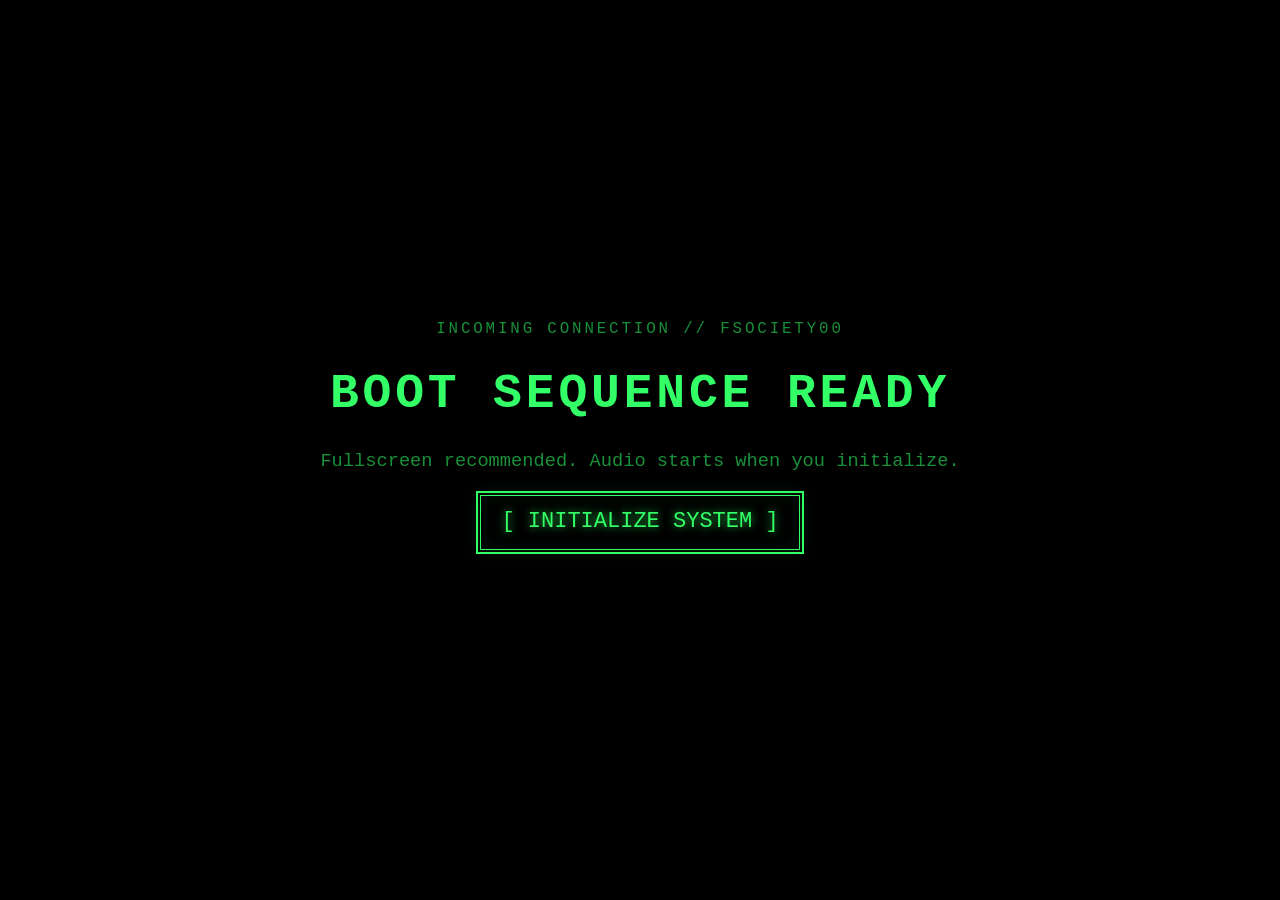
==== commit cd8283e8: "wip(phase-1.7): native dialogs, role=log, hidden rain canvas #launch and #powerPanel become modal <d" ====
--- a/sites/fsociety00/public/index.html
+++ b/sites/fsociety00/public/index.html
@@ -15,8 +15,8 @@
   <link rel="stylesheet" href="styles.css">
 </head>
 <body>
-  <canvas id="rain"></canvas>
-  <div class="launch" id="launch" role="dialog" aria-modal="true" aria-labelledby="launchTitle">
+  <canvas id="rain" aria-hidden="true"></canvas>
+  <dialog class="launch" id="launch" aria-labelledby="launchTitle">
     <div class="launch-signal">INCOMING CONNECTION // FSOCIETY00</div>
     <h1 id="launchTitle">BOOT SEQUENCE READY</h1>
     <p>Fullscreen recommended. Audio starts when you initialize.</p>
@@ -25,9 +25,10 @@
       <span class="initialize-progress" aria-hidden="true"></span>
     </button>
     <div class="launch-status" id="launchStatus" aria-live="polite"></div>
-  </div>
+  </dialog>
   <div class="screen" id="screen">
-    <div class="output" id="output"></div>
+    <div class="output" id="output" role="log" aria-live="off" aria-label="Terminal output"></div>
+    <div class="sr-only" id="srAnnouncer" aria-live="polite" aria-relevant="additions"></div>
     <div class="line" id="promptLine" hidden>
       <span class="prompt">guest@fsociety00:~$</span>
       <span class="cursor"></span>
@@ -37,6 +38,9 @@
       <span class="skip-progress" aria-hidden="true"></span>
     </button>
   </div>
+  <button class="case-trigger" id="caseTrigger" type="button" aria-label="Open evidence board" hidden>
+    <span>CASE FILE</span><span class="case-count">00</span>
+  </button>
   <div class="shutdown-sequence" id="shutdownSequence" role="status" aria-live="assertive" hidden>
     <div class="shutdown-frame">
       <div class="shutdown-mark">FSOCIETY00 <span>///</span> CONSOLE CONTROL</div>
@@ -51,7 +55,7 @@
     </div>
     <div class="shutdown-crosshair" aria-hidden="true"><i></i><i></i></div>
   </div>
-  <div class="power-panel" id="powerPanel" role="dialog" aria-modal="true" aria-labelledby="powerTitle" hidden>
+  <dialog class="power-panel" id="powerPanel" aria-labelledby="powerTitle">
     <div class="power-label">FSOCIETY00 // EMERGENCY SHUTDOWN</div>
     <div class="power-title" id="powerTitle">SESSION<br>TERMINATED</div>
     <div class="power-status" id="powerStatus">REMOTE SESSION CLOSED <span>///</span> LOCAL DISPLAY OFFLINE</div>
@@ -60,8 +64,7 @@
     <div class="power-boot-log" id="powerBootLog" aria-live="polite">AWAITING LOCAL INPUT</div>
     <button class="reboot" id="restartControl" type="button">[ REBOOT SYSTEM ]</button>
     <div class="power-foot">PRESS TO RE-ESTABLISH LINK</div>
-  </div>
-  <script src="fx.js"></script>
+  </dialog>
   <script type="module" src="js/story.js"></script>
 </body>
 </html>
--- a/sites/fsociety00/public/styles.css
+++ b/sites/fsociety00/public/styles.css
@@ -157,6 +157,35 @@
   .skip { opacity: 0.55; }
 }
 
+/* Native <dialog>s: reset the UA box, and only use display:flex while open (a display set here would
+   otherwise defeat the UA rule that hides a closed dialog). */
+dialog.launch, dialog.power-panel {
+  width: 100%;
+  height: 100%;
+  max-width: none;
+  max-height: none;
+  margin: 0;
+  border: 0;
+  color: inherit;
+  font: inherit;
+  overflow: hidden;
+}
+dialog.launch:not([open]), dialog.power-panel:not([open]) { display: none; }
+dialog.launch::backdrop, dialog.power-panel::backdrop { background: #000; }
+
+.sr-only {
+  position: absolute;
+  width: 1px;
+  height: 1px;
+  margin: -1px;
+  padding: 0;
+  overflow: hidden;
+  clip: rect(0 0 0 0);
+  clip-path: inset(50%);
+  white-space: nowrap;
+  border: 0;
+}
+
 .launch, .power-panel {
   position: fixed;
   inset: 0;
@@ -251,8 +280,8 @@
   box-shadow: 0 0 70px rgba(255, 0, 0, 0.08), inset 0 0 70px rgba(255, 0, 0, 0.07);
   animation: core-rotate 24s linear infinite;
 }
-.power-panel:not([hidden]) { animation: panel-boot 900ms cubic-bezier(.2,.8,.2,1) both; }
-.power-panel.rebooting:not([hidden]) { animation: panel-restore 3.75s cubic-bezier(.16,1,.3,1) both; }
+.power-panel[open] { animation: panel-boot 900ms cubic-bezier(.2,.8,.2,1) both; }
+.power-panel.rebooting[open] { animation: panel-restore 3.75s cubic-bezier(.16,1,.3,1) both; }
 .power-label { color: var(--warn); }
 .power-title {
   color: #e8e8e8;
@@ -1045,7 +1074,7 @@
   .launch button, .reboot, .power-title { animation: none; }
   .power-panel::before, .power-panel::after, .power-core { animation: none; }
   .screen.intrusion { animation: none; }
-  .power-panel:not([hidden]) { animation: none; }
+  .power-panel[open] { animation: none; }
   .power-panel.rebooting { animation: none; }
   .power-panel.rebooting .power-core,
   .power-panel.rebooting .power-title,
@@ -1213,6 +1242,512 @@
   from { opacity: 0; transform: translateY(10px) scale(.985); }
   to { opacity: 1; transform: none; }
 }
+
+.case-trigger {
+  position: fixed;
+  z-index: 141;
+  top: calc(50% + 100px);
+  right: max(0px, env(safe-area-inset-right));
+  min-width: 46px;
+  display: grid;
+  grid-template-columns: auto auto;
+  gap: 4px 8px;
+  align-items: center;
+  padding: 9px 10px;
+  border: 1px solid rgba(91, 255, 132, 0.78);
+  border-right: 0;
+  background: rgba(0, 10, 3, 0.98);
+  color: #d6ffe0;
+  text-shadow: 0 0 8px rgba(102, 255, 139, 0.28);
+  font: inherit;
+  font-size: 10px;
+  font-weight: 700;
+  letter-spacing: 0.14em;
+  cursor: pointer;
+  box-shadow: 0 0 16px rgba(51, 255, 102, 0.12);
+  transform: translateY(-50%);
+  writing-mode: vertical-rl;
+  transition: color 160ms ease, border-color 160ms ease, box-shadow 160ms ease;
+}
+.case-trigger:hover, .case-trigger:focus-visible {
+  outline: none;
+  border-color: #c2ffd0;
+  color: #fff;
+  box-shadow: 0 0 24px rgba(51, 255, 102, 0.24);
+}
+.case-trigger--revealed {
+  animation: case-trigger-reveal 760ms cubic-bezier(.16, 1, .3, 1) both;
+}
+@keyframes case-trigger-reveal {
+  0% { opacity: 0; translate: 110% 0; filter: brightness(3); }
+  38% { opacity: 1; filter: brightness(2); }
+  68% { translate: -7% 0; }
+  100% { opacity: 1; translate: 0 0; filter: brightness(1); }
+}
+.case-count {
+  padding: 4px 3px;
+  border: 1px solid rgba(91, 255, 132, 0.68);
+  background: #06180b;
+  color: #c7ffd2;
+  font-size: 9px;
+}
+.case-overlay {
+  position: fixed;
+  z-index: 160;
+  inset: 0;
+  display: grid;
+  place-items: center;
+  padding: max(14px, env(safe-area-inset-top)) 14px max(14px, env(safe-area-inset-bottom));
+  background: rgba(0, 4, 2, 0.9);
+  backdrop-filter: blur(10px);
+  animation: case-backdrop-in 180ms ease-out both;
+}
+.case-panel {
+  --case-line: rgba(109, 198, 129, 0.2);
+  --case-muted: #a0b8a6;
+  width: min(1080px, 100%);
+  max-height: min(92vh, 900px);
+  overflow: auto;
+  padding: clamp(16px, 3.5vw, 34px);
+  border: 1px solid rgba(102, 255, 139, 0.58);
+  background:
+    linear-gradient(135deg, rgba(14, 39, 22, 0.25), transparent 36%),
+    repeating-linear-gradient(0deg, transparent 0 5px, rgba(51, 255, 102, 0.018) 6px),
+    #030905;
+  box-shadow: 0 0 70px rgba(51, 255, 102, 0.14), inset 0 0 55px rgba(51, 255, 102, 0.035);
+  color: #d8f1dc;
+  text-shadow: none;
+  animation: case-panel-in 280ms cubic-bezier(.16,1,.3,1) both;
+}
+.case-panel button { font: inherit; }
+.case-header {
+  display: flex;
+  align-items: flex-start;
+  justify-content: space-between;
+  gap: 20px;
+  padding-bottom: 18px;
+  border-bottom: 1px solid var(--case-line);
+}
+.case-eyebrow, .case-subtitle, .case-section-heading,
+.case-stat-label, .case-stat-note, .case-status, .case-tabs,
+.case-evidence-group, .case-evidence-status, .case-source,
+.case-footer, .case-timeline time, .case-event-type,
+.case-event-detail, .case-network, .case-analysis-summary {
+  font-family: 'Courier New', monospace;
+  letter-spacing: 0.09em;
+}
+.case-eyebrow {
+  margin: 0 0 7px;
+  color: #a5efb5;
+  font-size: 10px;
+}
+.case-heading h2 {
+  margin: 0;
+  color: #e3ffe9;
+  font-size: clamp(20px, 4vw, 32px);
+  letter-spacing: 0.13em;
+  text-shadow: 0 0 22px rgba(51, 255, 102, 0.27);
+}
+.case-subtitle {
+  margin: 7px 0 0;
+  color: var(--case-muted);
+  font-size: 10px;
+}
+.case-header-right {
+  display: flex;
+  align-items: center;
+  gap: 14px;
+}
+.case-status {
+  padding: 6px 8px;
+  border: 1px solid rgba(90, 235, 119, 0.58);
+  color: #b6f4c2;
+  font-size: 9px;
+  white-space: nowrap;
+}
+.case-close {
+  width: 36px;
+  height: 36px;
+  border: 1px solid var(--case-line);
+  background: transparent;
+  color: #b4dbbc;
+  font-size: 24px !important;
+  line-height: 1;
+  cursor: pointer;
+}
+.case-close:hover, .case-close:focus-visible {
+  outline: 1px solid var(--fg);
+  color: #fff;
+}
+.case-stats {
+  display: grid;
+  grid-template-columns: repeat(4, minmax(0, 1fr));
+  gap: 8px;
+  padding-block: 16px;
+}
+.case-stat {
+  min-width: 0;
+  display: grid;
+  gap: 7px;
+  padding: 10px 11px;
+  border: 1px solid var(--case-line);
+  background: rgba(14, 33, 19, 0.38);
+}
+.case-stat-label, .case-stat-note {
+  color: #a0b8a6;
+  font-size: 9px;
+}
+.case-stat-value {
+  overflow: hidden;
+  color: #d9ffe0;
+  font-size: clamp(11px, 1.7vw, 17px);
+  text-overflow: ellipsis;
+  white-space: nowrap;
+}
+.case-stat.danger .case-stat-value { color: #ff9b90; }
+.case-tabs {
+  display: flex;
+  gap: 4px;
+  overflow-x: auto;
+  border-bottom: 1px solid var(--case-line);
+}
+.case-panel .case-tab {
+  flex: 0 0 auto;
+  padding: 12px 14px;
+  border: 0;
+  border-bottom: 2px solid transparent;
+  background: rgba(13, 30, 17, 0.72);
+  color: #b5c9ba;
+  font-family: 'Courier New', monospace;
+  font-size: 10px;
+  font-weight: 700;
+  letter-spacing: 0.09em;
+  cursor: pointer;
+}
+.case-panel .case-tab:hover, .case-panel .case-tab:focus-visible { outline: 1px solid #8bffa1; color: #fff; }
+.case-panel .case-tab.active {
+  border-bottom: 3px solid #65f187;
+  background: rgba(30, 72, 40, 0.82);
+  color: #e3ffea;
+}
+.case-tab-compact { display: none; }
+.case-section-heading {
+  display: flex;
+  align-items: baseline;
+  justify-content: space-between;
+  gap: 14px;
+  margin: 17px 0 12px;
+}
+.case-section-heading h3 {
+  margin: 0;
+  color: #c0f3ca;
+  font-size: 11px;
+  font-weight: normal;
+}
+.case-section-heading > span {
+  color: #a0b8a6;
+  font-size: 9px;
+  text-align: right;
+}
+.case-network {
+  position: relative;
+  height: clamp(340px, 46vh, 420px);
+  min-height: 320px;
+  overflow: hidden;
+  border: 1px solid var(--case-line);
+  cursor: grab;
+  touch-action: none;
+  background:
+    linear-gradient(rgba(81, 173, 102, 0.055) 1px, transparent 1px),
+    linear-gradient(90deg, rgba(81, 173, 102, 0.055) 1px, transparent 1px),
+    radial-gradient(ellipse at 50% 50%, rgba(20, 67, 34, 0.27), transparent 70%);
+  background-size: 26px 26px, 26px 26px, auto;
+}
+.case-network:focus-visible { outline: 1px solid #8bffa1; outline-offset: 2px; }
+.case-network.panning { cursor: grabbing; }
+.case-map-world {
+  position: absolute;
+  inset: 0;
+  width: 100%;
+  height: 100%;
+  min-width: 640px;
+  transform-origin: top left;
+  will-change: transform;
+}
+.case-map-controls {
+  display: flex;
+  justify-content: flex-end;
+  gap: 6px;
+  margin-top: -2px;
+  margin-bottom: 8px;
+}
+.case-map-control {
+  min-width: 34px;
+  min-height: 32px;
+  padding: 5px 9px;
+  border: 1px solid rgba(109, 198, 129, 0.38);
+  background: rgba(8, 25, 13, 0.94);
+  color: #c8f4d0;
+  font-size: 13px;
+  font-weight: 700;
+  cursor: pointer;
+}
+.case-map-fit { font-size: 9px; letter-spacing: 0.08em; }
+.case-map-control:hover, .case-map-control:focus-visible {
+  outline: 1px solid #8bffa1;
+  border-color: #8bffa1;
+  background: rgba(30, 72, 40, 0.9);
+  color: #fff;
+}
+.case-map-world > svg {
+  position: absolute;
+  inset: 0;
+  width: 100%;
+  height: 100%;
+  overflow: visible;
+  pointer-events: none;
+}
+.case-network line {
+  stroke: rgba(116, 152, 122, 0.29);
+  stroke-dasharray: 2 2;
+  stroke-width: 0.28;
+}
+.case-network line.linked {
+  stroke: rgba(92, 255, 129, 0.72);
+  stroke-dasharray: none;
+  stroke-width: 0.42;
+  filter: drop-shadow(0 0 0.8px rgba(92, 255, 129, 0.75));
+}
+.case-node {
+  position: absolute;
+  z-index: 1;
+  left: var(--node-x);
+  top: var(--node-y);
+  width: clamp(92px, 15vw, 150px);
+  min-height: 34px;
+  display: flex;
+  align-items: center;
+  gap: 7px;
+  padding: 6px 8px;
+  border: 1px solid rgba(117, 159, 124, 0.35);
+  background: rgba(3, 12, 6, 0.95);
+  color: #b2c6b7;
+  font-size: 10px;
+  letter-spacing: 0.035em;
+  text-align: left;
+  transform: translate(-50%, -50%);
+  cursor: pointer;
+  user-select: none;
+}
+.case-node:hover, .case-node:focus-visible {
+  outline: 1px solid #aaffbb;
+  color: #e7ffeb;
+}
+.case-node.found {
+  border-color: rgba(98, 255, 137, 0.65);
+  color: #c6ffd2;
+  box-shadow: 0 0 15px rgba(51, 255, 102, 0.09);
+}
+.case-node.selected { background: rgba(15, 53, 26, 0.96); }
+.case-node-dot {
+  flex: 0 0 6px;
+  width: 6px;
+  height: 6px;
+  border: 1px solid currentColor;
+}
+.case-node.found .case-node-dot {
+  border: 0;
+  background: var(--fg);
+  box-shadow: 0 0 8px var(--fg);
+}
+.case-node-title { overflow-wrap: anywhere; }
+.case-analysis {
+  margin-top: 12px;
+  padding: 15px;
+  border: 1px solid var(--case-line);
+  background: rgba(7, 19, 10, 0.86);
+}
+.case-analysis.verified { border-left: 3px solid #62e984; }
+.case-analysis.sealed { border-left: 3px solid #536459; }
+.case-analysis-top {
+  display: flex;
+  justify-content: space-between;
+  gap: 12px;
+}
+.case-evidence-group, .case-evidence-status, .case-source {
+  color: #a8d9b2;
+  font-size: 9px;
+}
+.case-evidence-status { text-align: right; }
+.case-analysis h4 {
+  margin: 9px 0;
+  color: #d8ffe0;
+  font-size: 16px;
+}
+.case-source { margin: 0 0 10px; overflow-wrap: anywhere; }
+.case-analysis-copy, .case-analysis-summary {
+  margin: 7px 0 0;
+  color: #c5d7ca;
+  font-size: 12px;
+  line-height: 1.6;
+}
+.case-analysis-summary {
+  padding-top: 8px;
+  border-top: 1px solid rgba(109, 198, 129, 0.13);
+  color: #a9bdad;
+  font-size: 11px;
+}
+.case-evidence-list {
+  display: grid;
+  gap: 5px;
+}
+.case-evidence-row {
+  width: 100%;
+  display: grid;
+  grid-template-columns: 22px minmax(70px, 0.55fr) minmax(130px, 1fr) minmax(160px, 1.2fr) minmax(100px, 0.7fr);
+  align-items: center;
+  gap: 10px;
+  padding: 10px;
+  border: 1px solid transparent;
+  border-bottom-color: var(--case-line);
+  background: transparent;
+  color: #b6c8ba;
+  text-align: left;
+  cursor: pointer;
+}
+.case-evidence-row.found { color: #c8e9ce; }
+.case-evidence-row.selected, .case-evidence-row:hover {
+  border-color: var(--case-line);
+  background: rgba(30, 74, 40, 0.28);
+}
+.case-evidence-mark { color: #a8f7b9; font-size: 12px; }
+.case-evidence-title { font-size: 11px; }
+.case-evidence-source {
+  overflow: hidden;
+  color: #6d8c75;
+  font-family: 'Courier New', monospace;
+  font-size: 9px;
+  text-overflow: ellipsis;
+}
+.case-conclusion {
+  margin-block: 18px;
+  padding: 16px;
+  border: 1px solid var(--case-line);
+  border-left: 3px solid #84968a;
+  background: rgba(14, 33, 19, 0.4);
+}
+.case-conclusion.secure { border-left-color: #62e984; }
+.case-conclusion.caution { border-left-color: #ffc36a; }
+.case-conclusion h4 { margin: 7px 0; color: #d8ffe0; font-size: 16px; }
+.case-conclusion p { margin: 0; color: #a9c0ae; font-size: 12px; line-height: 1.6; }
+.case-timeline {
+  display: grid;
+  gap: 0;
+  margin: 0;
+  padding: 0;
+  list-style: none;
+}
+.case-event {
+  position: relative;
+  display: grid;
+  grid-template-columns: 65px 95px 1fr;
+  gap: 6px 12px;
+  padding: 12px 8px 12px 14px;
+  border-bottom: 1px solid rgba(109, 198, 129, 0.14);
+}
+.case-event::before {
+  content: "";
+  position: absolute;
+  top: 17px;
+  left: 0;
+  width: 5px;
+  height: 5px;
+  border: 1px solid #76dc8e;
+}
+.case-event.decision::before { background: #ffc36a; border-color: #ffc36a; }
+.case-event.outcome::before { background: #ff8d7c; border-color: #ff8d7c; }
+.case-timeline time, .case-event-type { color: #a1bca7; font-size: 9px; }
+.case-event.decision .case-event-type { color: #ffc36a; }
+.case-event strong { color: #d3f5d9; font-size: 10px; font-weight: normal; }
+.case-event-detail {
+  grid-column: 3;
+  color: #afc2b3;
+  font-size: 10px;
+  line-height: 1.5;
+}
+.case-empty { padding: 18px; color: var(--case-muted); font-size: 11px; }
+.case-footer {
+  display: flex;
+  justify-content: space-between;
+  gap: 12px;
+  margin-top: 18px;
+  padding-top: 12px;
+  border-top: 1px solid var(--case-line);
+  color: #9bb3a1;
+  font-size: 9px;
+}
+@keyframes case-backdrop-in { from { opacity: 0; } to { opacity: 1; } }
+@keyframes case-panel-in {
+  from { opacity: 0; transform: translateY(12px) scale(.99); }
+  to { opacity: 1; transform: none; }
+}
+
+@media (max-width: 720px) {
+  .case-overlay { padding: max(8px, env(safe-area-inset-top)) 8px max(8px, env(safe-area-inset-bottom)); }
+  .case-panel { max-height: 96vh; padding: 14px; }
+  .case-stats { grid-template-columns: repeat(2, minmax(0, 1fr)); }
+  .case-network { height: min(48vh, 380px); min-height: 300px; }
+  .case-map-world { min-width: 660px; }
+  .case-node { width: 142px; padding: 7px; font-size: 10px; }
+  .case-map-control { min-width: 38px; min-height: 38px; }
+  .case-section-heading { flex-direction: column; align-items: flex-start; gap: 5px; }
+  .case-section-heading > span { text-align: left; }
+  .case-tabs {
+    display: grid;
+    grid-template-columns: repeat(3, minmax(0, 1fr));
+    gap: 3px;
+    overflow: visible;
+  }
+  .case-panel .case-tab {
+    width: 100%;
+    min-width: 0;
+    padding: 11px 3px;
+    font-size: 10px;
+    letter-spacing: 0.045em;
+    text-align: center;
+  }
+  .case-tab-full { display: none; }
+  .case-tab-compact { display: inline; white-space: nowrap; }
+  .case-evidence-row {
+    grid-template-columns: 18px 1fr auto;
+    gap: 5px 8px;
+    padding: 9px 6px;
+  }
+  .case-evidence-group { grid-column: 2; }
+  .case-evidence-title { grid-column: 2; }
+  .case-evidence-source { grid-column: 2; }
+  .case-evidence-status { grid-column: 3; grid-row: 1 / span 3; font-size: 8px; }
+  .case-event { grid-template-columns: 58px 1fr; gap: 5px 8px; }
+  .case-event-type { grid-column: 2; grid-row: 1; }
+  .case-event strong { grid-column: 2; }
+  .case-event-detail { grid-column: 2; }
+  .case-footer { flex-wrap: wrap; }
+  .case-footer span:nth-child(2) { display: none; }
+}
+
+@media (max-width: 390px) {
+  .case-header { gap: 8px; }
+  .case-header-right { gap: 6px; }
+  .case-status { font-size: 8px; }
+  .case-panel .case-tab { padding: 11px 2px; font-size: 9px; letter-spacing: 0.02em; }
+  .case-network { min-height: 280px; }
+  .case-map-world { min-width: 620px; }
+}
+
+@media (prefers-reduced-motion: reduce) {
+  .case-overlay, .case-panel { animation: none; }
+  .case-trigger--revealed { animation-duration: 1ms; }
+}
 @media (max-width: 520px) {
   .output .logo { padding: 28px 10px 12px; }
   .output .logo::before { left: 9px; font-size: 8px; }
